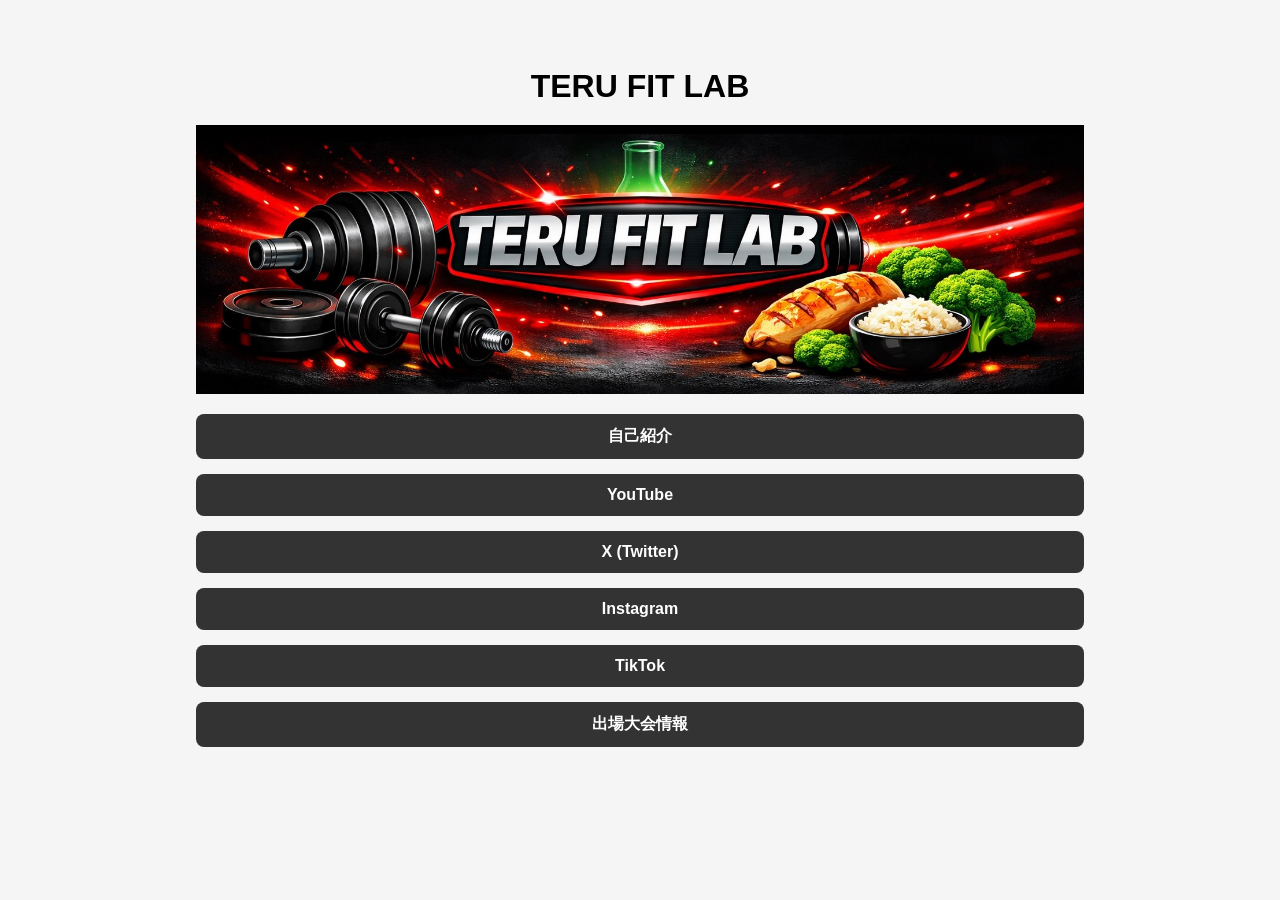
==== index.html @ b02d58d7 "画面調整" ====
<!DOCTYPE html>
<html lang="ja">
<head>
  <meta charset="UTF-8">
  <meta name="viewport" content="width=device-width, initial-scale=1.0">
  <title>TeruFitLab Links</title>
  <style>
    body { 
      font-family: sans-serif; 
      text-align: center; 
      padding: 40px; 
      background: #f5f5f5; 
    }
    
    h1 {
      width: 75%;
      margin: 20px auto;
      text-align: center;
    }
    
    img {
      width: 75%;
      max-width: 75%;
      height: auto;
      display: block;
      margin: 20px auto;
    }

    .link a {
      width: 75%;
      margin: 15px auto;
      display: block;
      text-align: center;
      padding: 12px 0;
      background: #333;
      color: #fff;
      text-decoration: none;
      border-radius: 8px;
      font-weight: bold;
    }
  </style>
</head>
<body>
  <h1>TERU FIT LAB</h1>

  <img src="resources/images/ChannelBanner.jpg" "alt="">

  <div class="link"><a href="pages/infos/Self-introduction.html">自己紹介</a></div>
  <div class="link"><a href="https://www.youtube.com/">YouTube</a></div>
  <div class="link"><a href="https://twitter.com/">X (Twitter)</a></div>
  <div class="link"><a href="https://instagram.com/">Instagram</a></div>
  <div class="link"><a href="https://tiktok.com/">TikTok</a></div>

  <div class="link"><a href="pages/events/contests.html">出場大会情報</a></div>

</body>
</html>
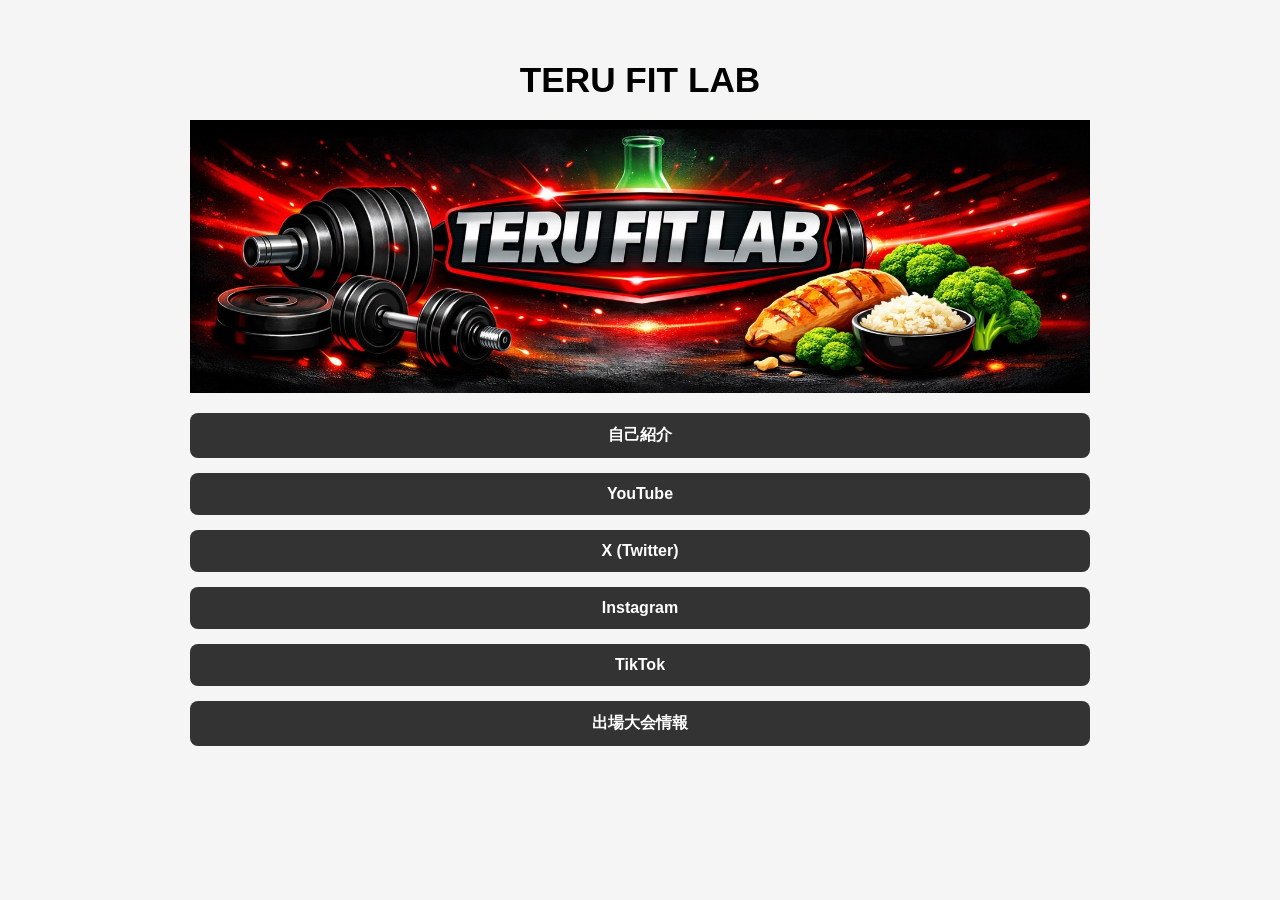
==== commit df458e69: "Update index.html" ====
--- a/index.html
+++ b/index.html
@@ -1,6 +1,7 @@
 <!DOCTYPE html>
 <html lang="ja">
 <head>
+  <link rel="stylesheet" href="https://terufitlab.github.io/TeruFitLab/assets/css/style.css">
   <meta charset="UTF-8">
   <meta name="viewport" content="width=device-width, initial-scale=1.0">
   <title>TeruFitLab Links</title>
@@ -16,6 +17,18 @@
       width: 75%;
       margin: 20px auto;
       text-align: center;
+    }
+
+    @media (max-width: 500px) {
+      h1 {
+        font-size: 1.6rem;
+      }
+    }
+    
+    @media (max-width: 360px) {
+      h1 {
+        font-size: 1.3rem;
+      }
     }
     
     img {
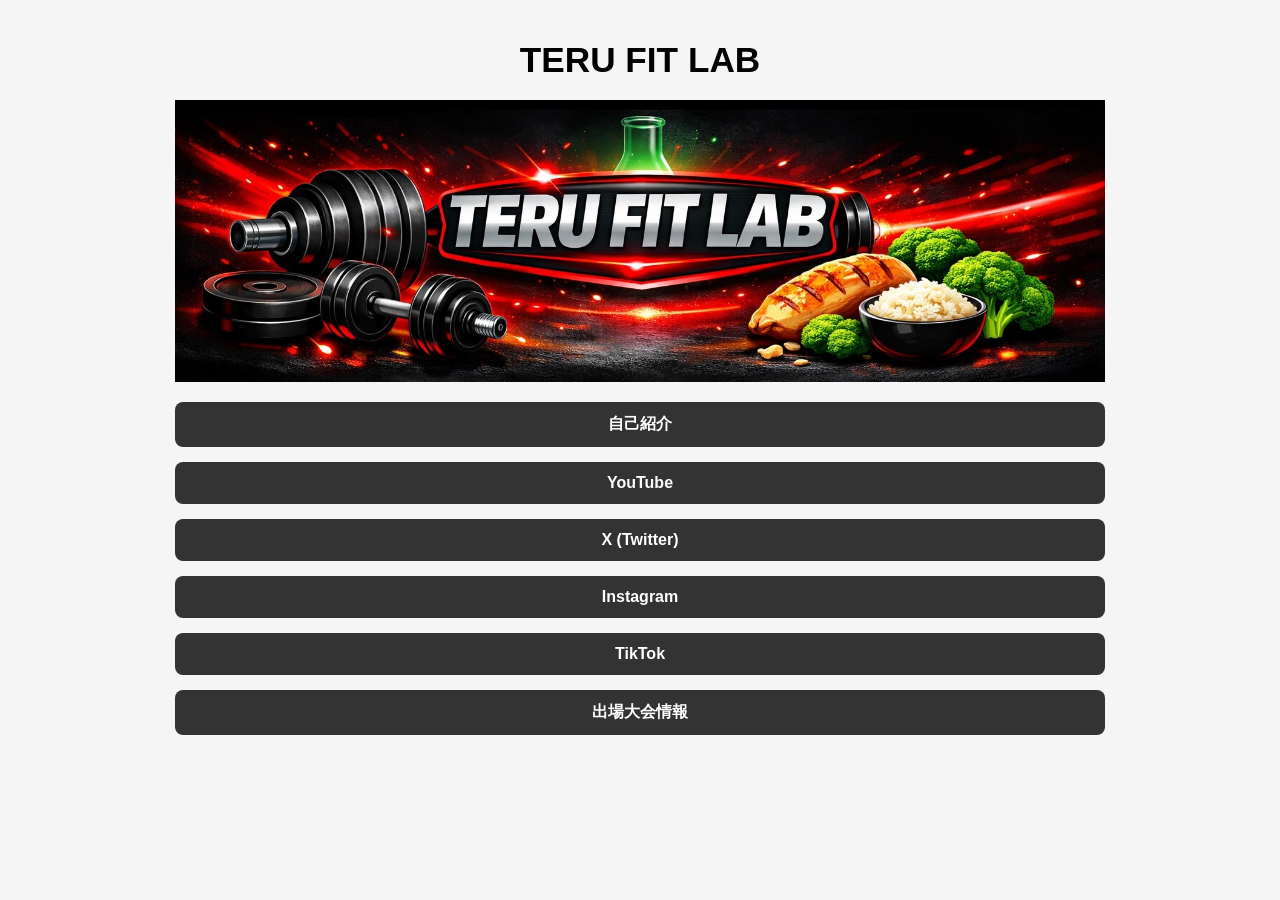
==== commit ccd6fa14: "Update index.html" ====
--- a/index.html
+++ b/index.html
@@ -5,53 +5,7 @@
   <meta charset="UTF-8">
   <meta name="viewport" content="width=device-width, initial-scale=1.0">
   <title>TeruFitLab Links</title>
-  <style>
-    body { 
-      font-family: sans-serif; 
-      text-align: center; 
-      padding: 40px; 
-      background: #f5f5f5; 
-    }
-    
-    h1 {
-      width: 75%;
-      margin: 20px auto;
-      text-align: center;
-    }
 
-    @media (max-width: 500px) {
-      h1 {
-        font-size: 1.6rem;
-      }
-    }
-    
-    @media (max-width: 360px) {
-      h1 {
-        font-size: 1.3rem;
-      }
-    }
-    
-    img {
-      width: 75%;
-      max-width: 75%;
-      height: auto;
-      display: block;
-      margin: 20px auto;
-    }
-
-    .link a {
-      width: 75%;
-      margin: 15px auto;
-      display: block;
-      text-align: center;
-      padding: 12px 0;
-      background: #333;
-      color: #fff;
-      text-decoration: none;
-      border-radius: 8px;
-      font-weight: bold;
-    }
-  </style>
 </head>
 <body>
   <h1>TERU FIT LAB</h1>
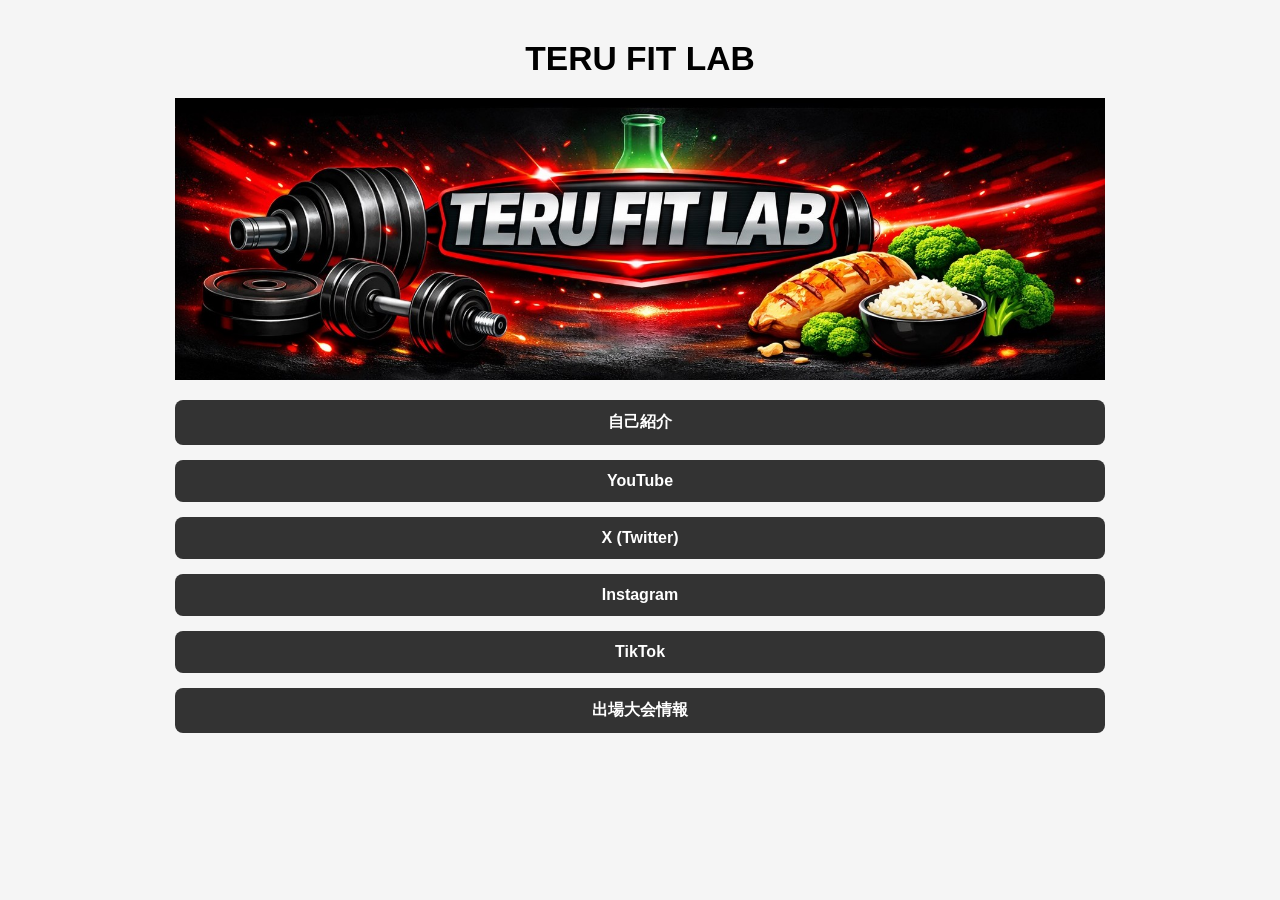
==== commit 40710d9a: "add youtube channel link" ====
--- a/index.html
+++ b/index.html
@@ -13,7 +13,7 @@
   <img src="resources/images/ChannelBanner.jpg" "alt="">
 
   <div class="link"><a href="pages/infos/Self-introduction.html">自己紹介</a></div>
-  <div class="link"><a href="https://www.youtube.com/">YouTube</a></div>
+  <div class="link"><a href="https://youtube.com/@teru_fit_lab?si=s0QUZ_GOvM0PFl6i">YouTube</a></div>
   <div class="link"><a href="https://twitter.com/">X (Twitter)</a></div>
   <div class="link"><a href="https://instagram.com/">Instagram</a></div>
   <div class="link"><a href="https://tiktok.com/">TikTok</a></div>
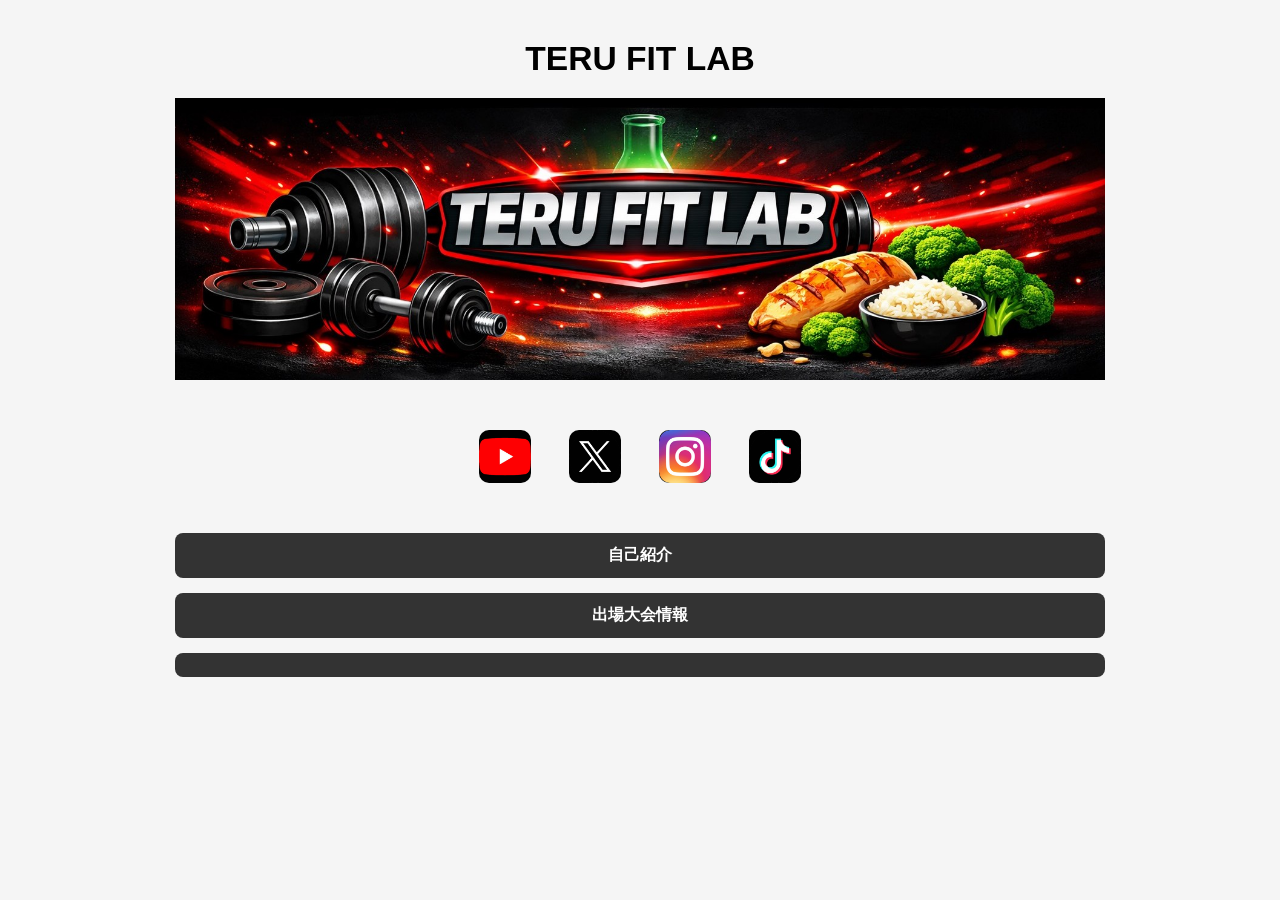
==== commit 0c0d3776: "Update index.html" ====
--- a/index.html
+++ b/index.html
@@ -12,13 +12,26 @@
 
   <img src="resources/images/ChannelBanner.jpg" "alt="">
 
+  <!-- SNSアイコンリンク -->
+  <div class="icon-links">
+    <a href="https://youtube.com/@teru_fit_lab?si=s0QUZ_GOvM0PFl6i" target="_blank">
+      <img src="resources/images/icons/Youtube_Icon.jpg" alt="YouTube">
+    </a>
+    <a href="https://x.com/TERU_FIT_LAB" target="_blank">
+      <img src="resources/images/icons/X_Icon.jpg" alt="X (Twitter)">
+    </a>
+    <a href="https://www.instagram.com/terufitlab?igsh=MXdkcHNzN3pmdHlkdw==" target="_blank">
+      <img src="resources/images/icons/Instagram_Icon.jpg" alt="Instagram">
+    </a>
+    <a href="https://www.tiktok.com/@teru.fit.lab?_r=1&_t=ZS-973mxzzOn4e" target="_blank">
+      <img src="resources/images/icons/TikTok_Icon.jpg" alt="TikTok">
+    </a>
+  </div>
+
   <div class="link"><a href="pages/infos/Self-introduction.html">自己紹介</a></div>
-  <div class="link"><a href="https://youtube.com/@teru_fit_lab?si=s0QUZ_GOvM0PFl6i">YouTube</a></div>
-  <div class="link"><a href="https://twitter.com/">X (Twitter)</a></div>
-  <div class="link"><a href="https://instagram.com/">Instagram</a></div>
-  <div class="link"><a href="https://tiktok.com/">TikTok</a></div>
+  <div class="link"><a href="pages/events/contests.html">出場大会情報</a></div>
 
-  <div class="link"><a href="pages/events/contests.html">出場大会情報</a></div>
+  <div class="link"><a href="pages/tools/diet_tools.html"></a></div>
 
 </body>
 </html>
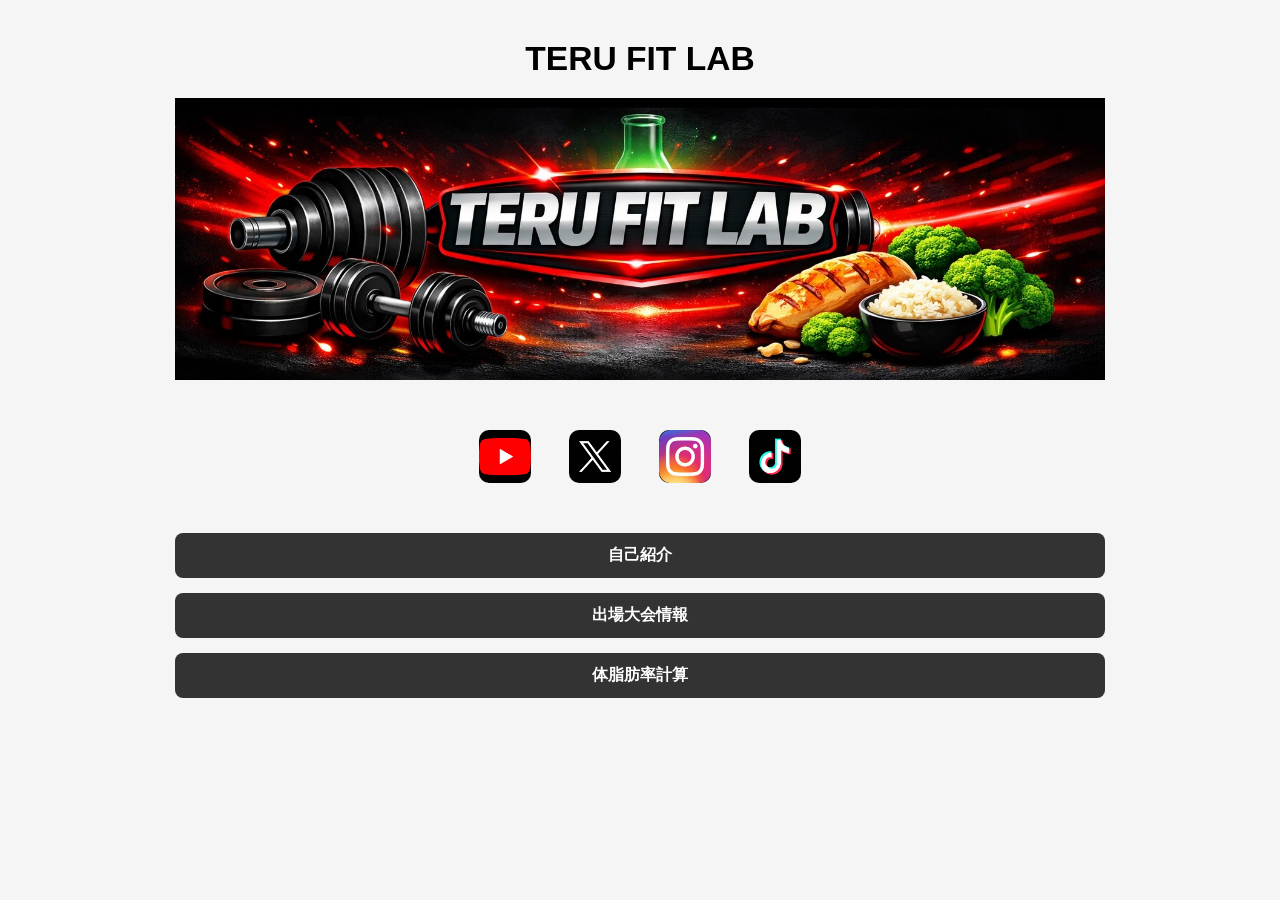
==== commit 03254195: "Update index.html" ====
--- a/index.html
+++ b/index.html
@@ -31,7 +31,7 @@
   <div class="link"><a href="pages/infos/Self-introduction.html">自己紹介</a></div>
   <div class="link"><a href="pages/events/contests.html">出場大会情報</a></div>
 
-  <div class="link"><a href="pages/tools/diet_tools.html"></a></div>
+  <div class="link"><a href="pages/tools/diet_tools.html">体脂肪率計算</a></div>
 
 </body>
 </html>
